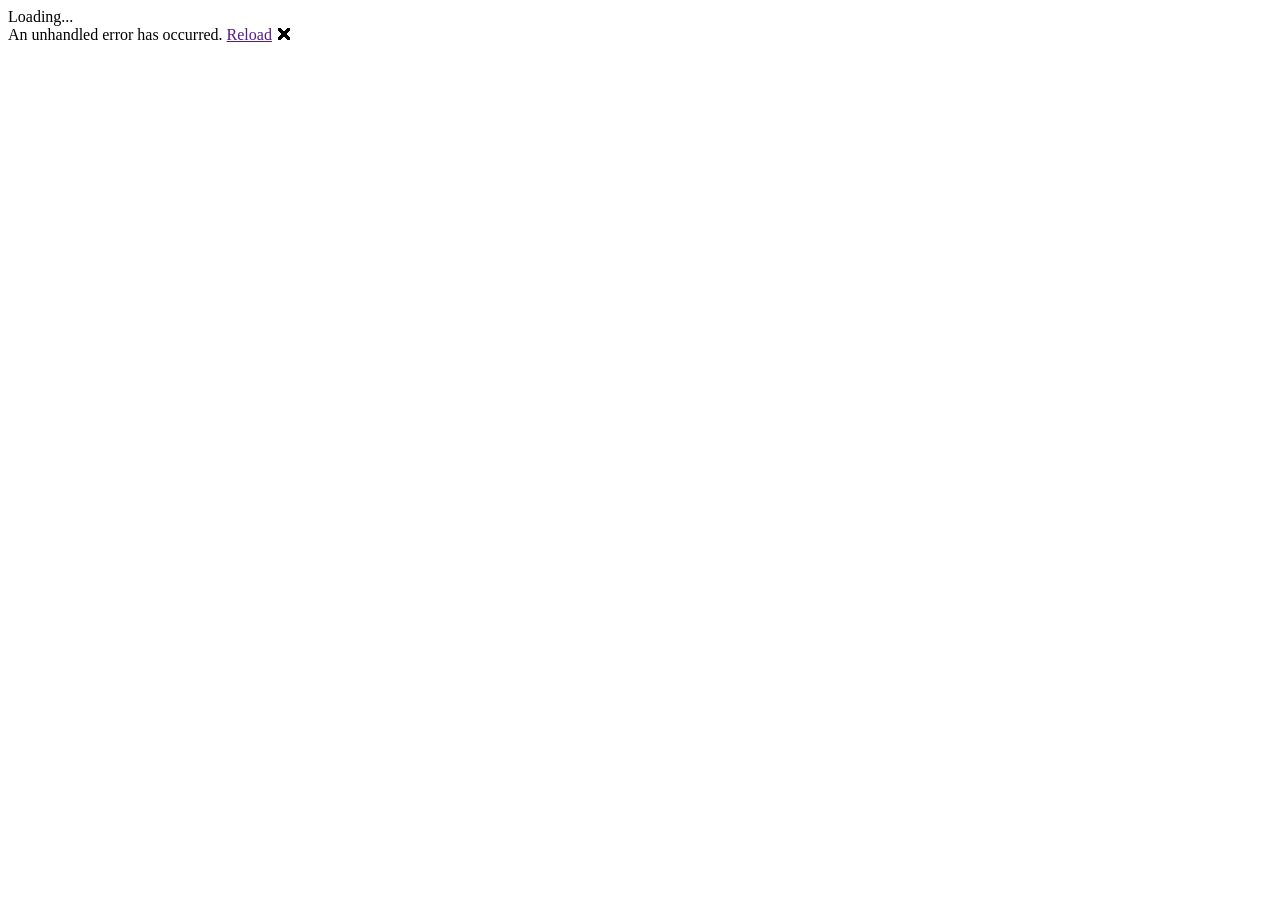
==== src/Client/wwwroot/index.html @ 0b293aa8 "Initial commit" ====
﻿<!DOCTYPE html>
<html>

<head>
    <meta charset="utf-8" />
    <meta name="viewport" content="width=device-width, initial-scale=1.0, maximum-scale=1.0, user-scalable=no" />
    <title>Template Blazor Client</title>
    <base href="/" />
    <link href="css/bootstrap/bootstrap.min.css" rel="stylesheet" />
    <link href="css/app.css" rel="stylesheet" />
    
    <script src="js/browserHelpers.js"></script>

    <link id="favicon" rel="icon" href="favicons/favicon.ico"/>
</head>

<body>
    <app>Loading...</app>

    <div id="blazor-error-ui">
        An unhandled error has occurred.
        <a href="" class="reload">Reload</a>
        <a class="dismiss">🗙</a>
    </div>
    <script src="_framework/blazor.webassembly.js"></script>
</body>

</html>
---- src/Client/wwwroot/css/app.css ----
﻿@import url('open-iconic/font/css/open-iconic-bootstrap.min.css');

html, body {
    font-family: 'Helvetica Neue', Helvetica, Arial, sans-serif;
}

a, .btn-link {
    color: #0366d6;
}

.btn-primary {
    color: #fff;
    background-color: #1b6ec2;
    border-color: #1861ac;
}

app {
    position: relative;
    display: flex;
    flex-direction: column;
}

.top-row {
    height: 3.5rem;
    display: flex;
    align-items: center;
}

.main {
    flex: 1;
}

    .main .top-row {
        background-color: #f7f7f7;
        border-bottom: 1px solid #d6d5d5;
        justify-content: flex-end;
    }

        .main .top-row > a, .main .top-row .btn-link {
            white-space: nowrap;
            margin-left: 1.5rem;
        }

.main .top-row a:first-child {
    overflow: hidden;
    text-overflow: ellipsis;
}

.sidenav {
    background-image: linear-gradient(180deg, rgb(0, 0, 0) 0%, #aa0647 70%);
}

    .sidenav .top-row {
        background-color: rgba(0,0,0,0.4);
    }

    .sidenav .navbar-brand {
        font-size: 1.1rem;
    }

    .sidenav .oi {
        width: 2rem;
        font-size: 1.1rem;
        vertical-align: text-top;
        top: -2px;
    }

    .sidenav .nav-item {
        font-size: 0.9rem;
        padding-bottom: 0.5rem;
    }

        .sidenav .nav-item:first-of-type {
            padding-top: 1rem;
        }

        .sidenav .nav-item:last-of-type {
            padding-bottom: 1rem;
        }

        .sidenav .nav-item a {
            color: #d7d7d7;
            border-radius: 4px;
            height: 3rem;
            display: flex;
            align-items: center;
            line-height: 3rem;
        }

            .sidenav .nav-item a.active {
                background-color: rgba(255,255,255,0.25);
                color: white;
            }

            .sidenav .nav-item a:hover {
                background-color: rgba(255,255,255,0.1);
                color: white;
            }

.content {
    padding-top: 1.1rem;
}

.navbar-toggler {
    background-color: rgba(255, 255, 255, 0.1);
}

.valid.modified:not([type=checkbox]) {
    outline: 1px solid #26b050;
}

.invalid {
    outline: 1px solid red;
}

.validation-message {
    color: red;
}

#blazor-error-ui {
    background: lightyellow;
    bottom: 0;
    box-shadow: 0 -1px 2px rgba(0, 0, 0, 0.2);
    display: none;
    left: 0;
    padding: 0.6rem 1.25rem 0.7rem 1.25rem;
    position: fixed;
    width: 100%;
    z-index: 1000;
}

#blazor-error-ui .dismiss {
    cursor: pointer;
    position: absolute;
    right: 0.75rem;
    top: 0.5rem;
}

@media (max-width: 767.98px) {
    .main .top-row.auth {
        justify-content: space-between;
    }

    .main .top-row a, .main .top-row .btn-link {
        margin-left: 0;
    }
}

@media (min-width: 768px) {
    app {
        flex-direction: row;
    }

    .sidenav {
        width: 250px;
        height: 100vh;
        position: sticky;
        top: 0;
    }

    .main .top-row {
        position: sticky;
        top: 0;
    }

    .main > div {
        padding-left: 2rem !important;
        padding-right: 1.5rem !important;
    }

    .navbar-toggler {
        display: none;
    }

    .sidenav .collapse {
        /* Never collapse the sidenav for wide screens */
        display: block;
    }
}
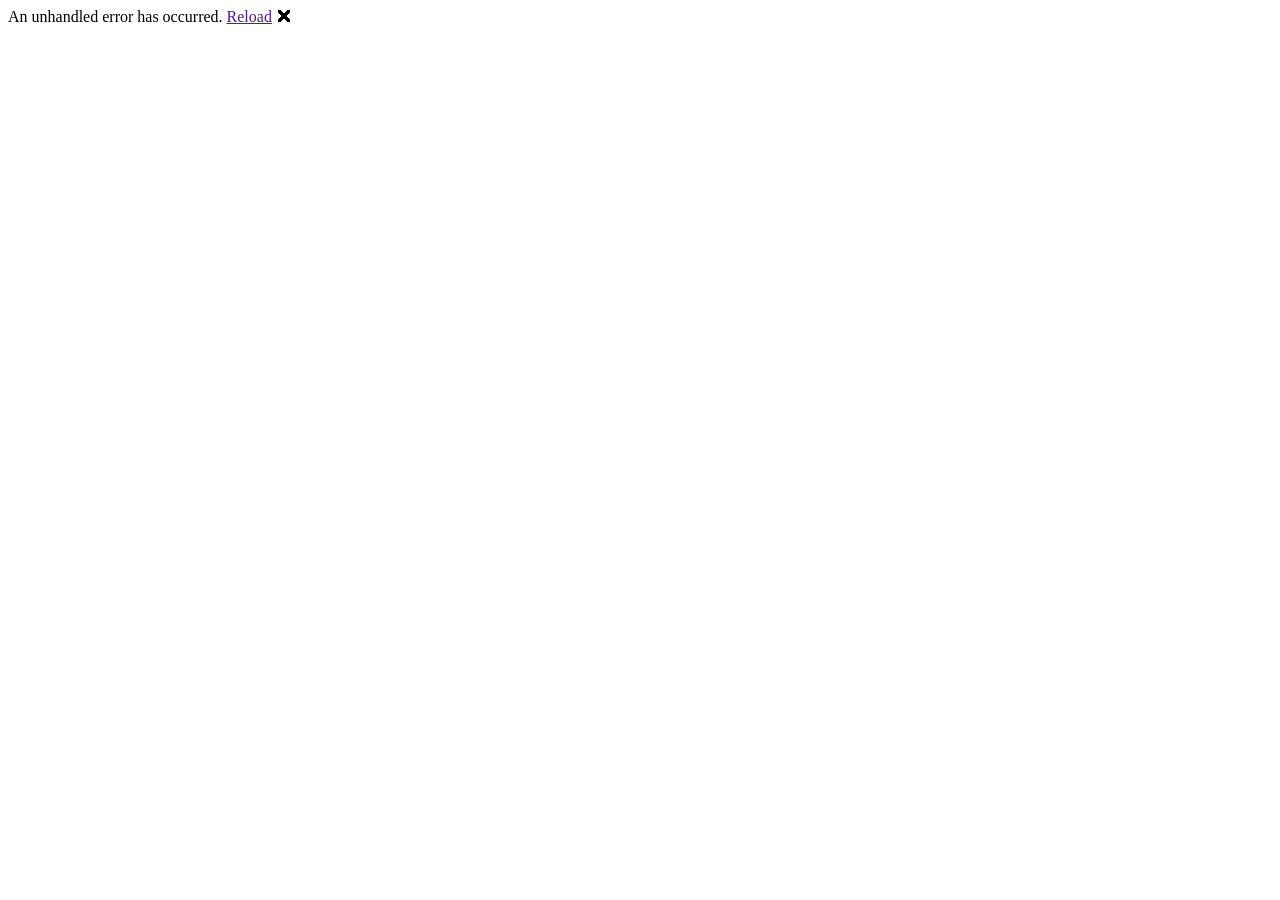
==== commit e0f5923a: "Update index.html" ====
--- a/src/Client/wwwroot/index.html
+++ b/src/Client/wwwroot/index.html
@@ -6,7 +6,6 @@
     <meta name="viewport" content="width=device-width, initial-scale=1.0, maximum-scale=1.0, user-scalable=no" />
     <title>Template Blazor Client</title>
     <base href="/" />
-    <link href="css/bootstrap/bootstrap.min.css" rel="stylesheet" />
     <link href="css/app.css" rel="stylesheet" />
     
     <script src="js/browserHelpers.js"></script>
@@ -15,7 +14,7 @@
 </head>
 
 <body>
-    <app>Loading...</app>
+    <app></app>
 
     <div id="blazor-error-ui">
         An unhandled error has occurred.
